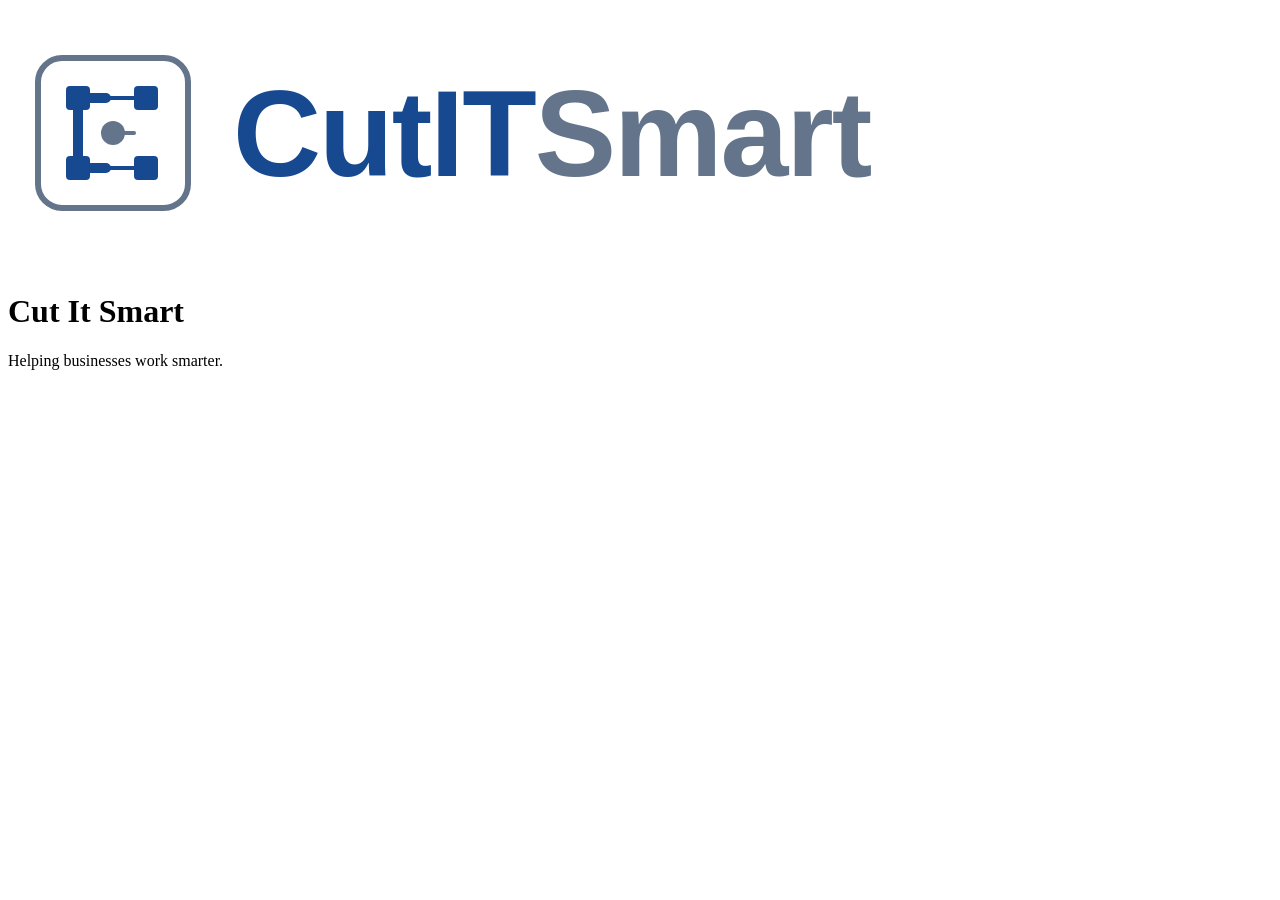
==== index.html @ abe8f83c "Added SVG logo" ====
<!DOCTYPE html>
<html>
<head>
    <title>Cut It Smart</title>
    <link rel="stylesheet" href="styles.css">
</head>
<body>

    <img src="images\CutITSmart Logo 01.svg" alt="Cut It Smart Logo">

    <h1>Cut It Smart</h1>

    <p>Helping businesses work smarter.</p>

</body>
</html>
---- styles.css ----

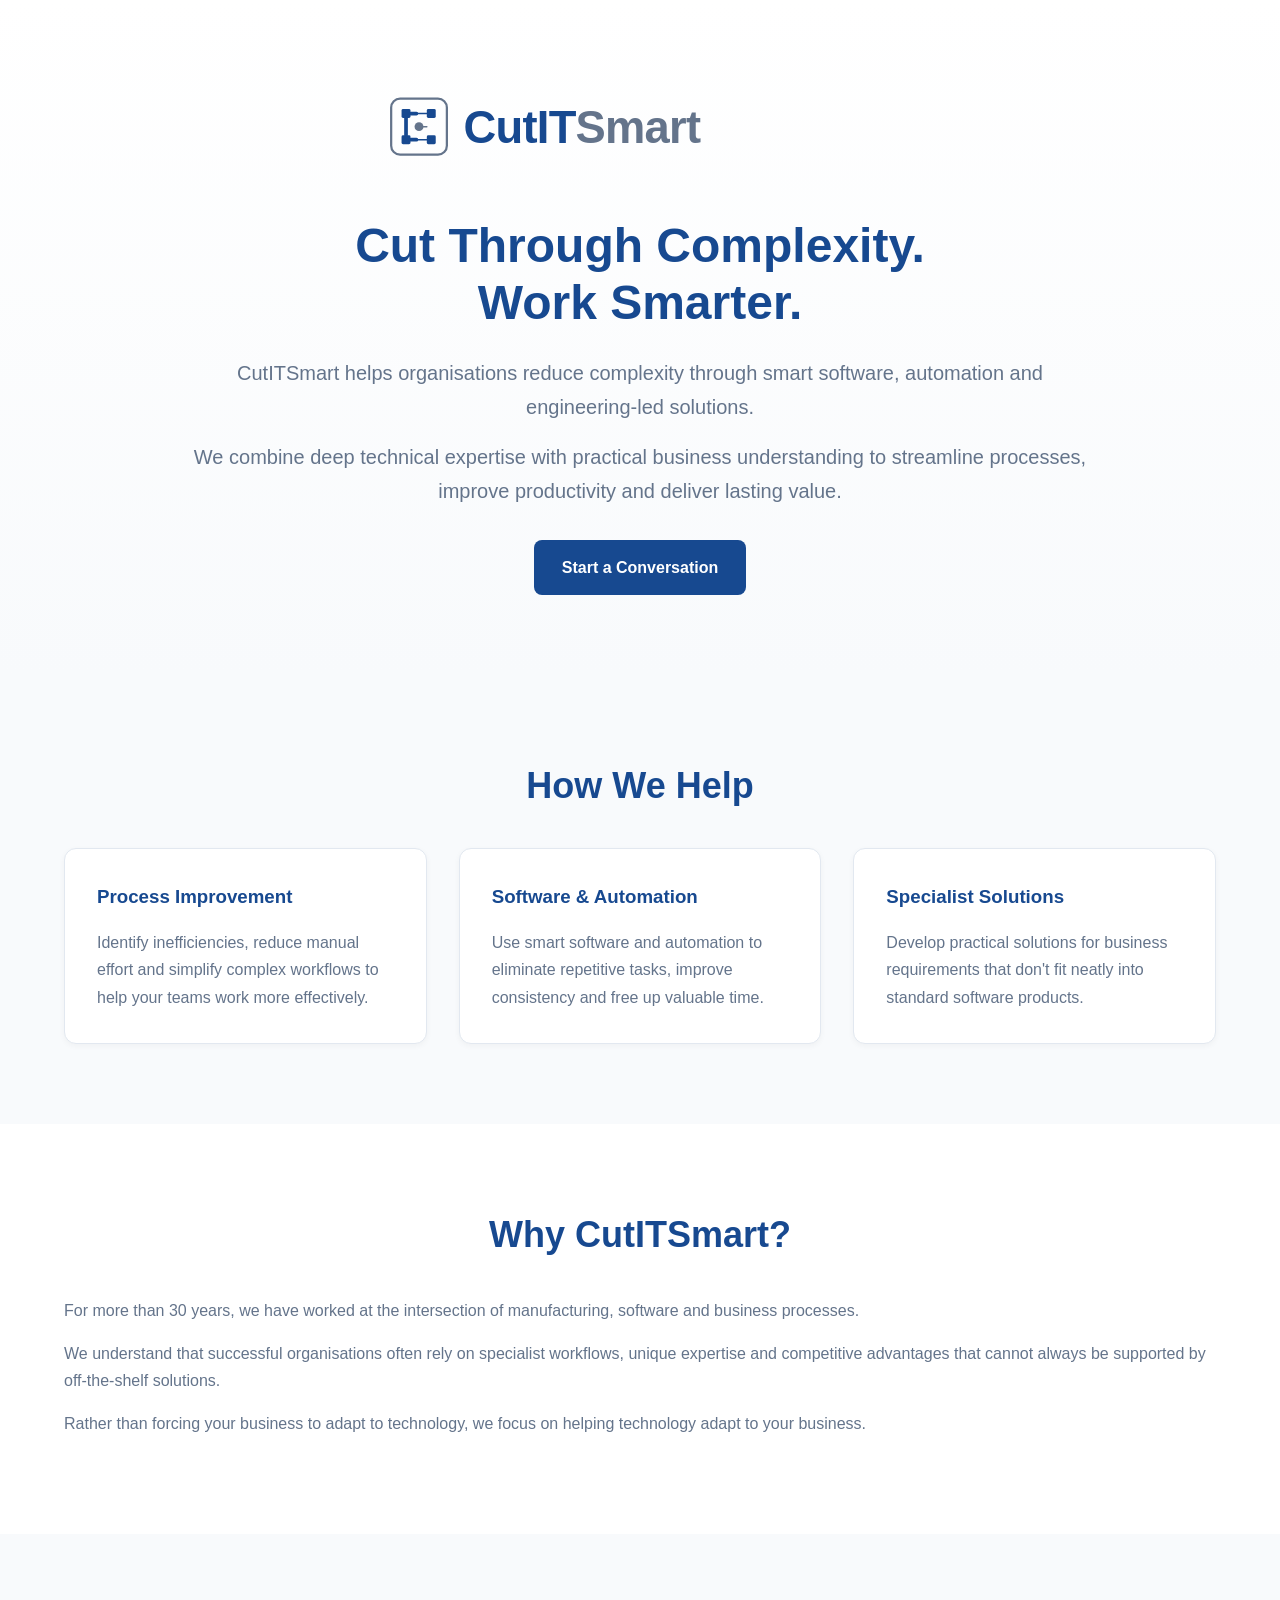
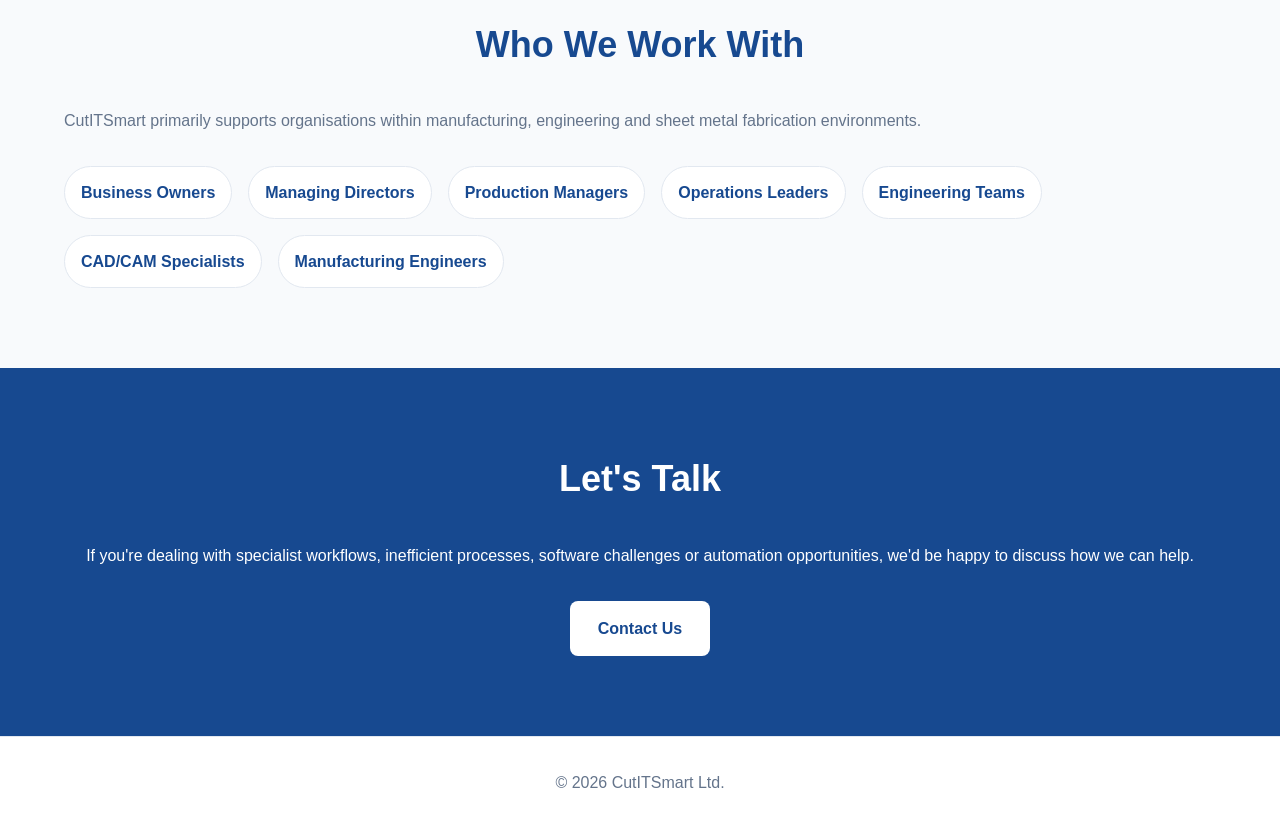
==== commit cd084f1f: "Restyle, house colours, fonts, etc." ====
--- a/index.html
+++ b/index.html
@@ -1,16 +1,184 @@
 <!DOCTYPE html>
-<html>
+<html lang="en">
 <head>
-    <title>Cut It Smart</title>
+    <meta charset="UTF-8">
+    <meta name="viewport" content="width=device-width, initial-scale=1.0">
+
+    <title>CutITSmart | Cut Through Complexity. Work Smarter.</title>
+
+    <meta name="description"
+          content="CutITSmart helps manufacturing and engineering organisations reduce complexity through smart software, automation and engineering-led solutions.">
+
     <link rel="stylesheet" href="styles.css">
 </head>
+
 <body>
 
-    <img src="images\CutITSmart Logo 01.svg" alt="Cut It Smart Logo">
+<header>
 
-    <h1>Cut It Smart</h1>
+    <div class="container">
 
-    <p>Helping businesses work smarter.</p>
+        <img src="images\CutITSmart Logo 01.svg"
+             alt="CutITSmart Logo"
+             class="logo">
+
+        <h1>Cut Through Complexity.<br>Work Smarter.</h1>
+
+        <p class="hero-text">
+            CutITSmart helps organisations reduce complexity through smart software,
+            automation and engineering-led solutions.
+        </p>
+
+        <p class="hero-text">
+            We combine deep technical expertise with practical business understanding
+            to streamline processes, improve productivity and deliver lasting value.
+        </p>
+
+        <a class="button"
+           href="mailto:hello@cutitsmart.com">
+            Start a Conversation
+        </a>
+
+    </div>
+
+</header>
+
+<main>
+
+<section class="section">
+
+    <div class="container">
+
+        <h2>How We Help</h2>
+
+        <div class="cards">
+
+            <div class="card">
+                <h3>Process Improvement</h3>
+
+                <p>
+                    Identify inefficiencies, reduce manual effort and simplify
+                    complex workflows to help your teams work more effectively.
+                </p>
+
+            </div>
+
+            <div class="card">
+
+                <h3>Software & Automation</h3>
+
+                <p>
+                    Use smart software and automation to eliminate repetitive
+                    tasks, improve consistency and free up valuable time.
+                </p>
+
+            </div>
+
+            <div class="card">
+
+                <h3>Specialist Solutions</h3>
+
+                <p>
+                    Develop practical solutions for business requirements that
+                    don't fit neatly into standard software products.
+                </p>
+
+            </div>
+
+        </div>
+
+    </div>
+
+</section>
+
+<section class="section alt-section">
+
+    <div class="container">
+
+        <h2>Why CutITSmart?</h2>
+
+        <p>
+            For more than 30 years, we have worked at the intersection of
+            manufacturing, software and business processes.
+        </p>
+
+        <p>
+            We understand that successful organisations often rely on
+            specialist workflows, unique expertise and competitive
+            advantages that cannot always be supported by
+            off-the-shelf solutions.
+        </p>
+
+        <p>
+            Rather than forcing your business to adapt to technology,
+            we focus on helping technology adapt to your business.
+        </p>
+
+    </div>
+
+</section>
+
+<section class="section">
+
+    <div class="container">
+
+        <h2>Who We Work With</h2>
+
+        <p>
+            CutITSmart primarily supports organisations within manufacturing,
+            engineering and sheet metal fabrication environments.
+        </p>
+
+        <div class="industry-list">
+
+            <span>Business Owners</span>
+            <span>Managing Directors</span>
+            <span>Production Managers</span>
+            <span>Operations Leaders</span>
+            <span>Engineering Teams</span>
+            <span>CAD/CAM Specialists</span>
+            <span>Manufacturing Engineers</span>
+
+        </div>
+
+    </div>
+
+</section>
+
+<section class="section call-to-action">
+
+    <div class="container">
+
+        <h2>Let's Talk</h2>
+
+        <p>
+            If you're dealing with specialist workflows, inefficient processes,
+            software challenges or automation opportunities, we'd be happy to
+            discuss how we can help.
+        </p>
+
+        <a class="button"
+           href="mailto:hello@cutitsmart.com">
+            Contact Us
+        </a>
+
+    </div>
+
+</section>
+
+</main>
+
+<footer>
+
+    <div class="container">
+
+        <p>
+            © 2026 CutITSmart Ltd.
+        </p>
+
+    </div>
+
+</footer>
 
 </body>
 </html>
--- a/styles.css
+++ b/styles.css
@@ -1 +1,211 @@
-
+:root {
+    --primary: #174990;
+    --secondary: #64748B;
+    --background: #F8FAFC;
+    --white: #FFFFFF;
+    --text: #1E293B;
+    --border: #E2E8F0;
+}
+
+* {
+    margin: 0;
+    padding: 0;
+    box-sizing: border-box;
+}
+
+html {
+    scroll-behavior: smooth;
+}
+
+body {
+    font-family: "Segoe UI", sans-serif;
+    background: var(--background);
+    color: var(--text);
+    line-height: 1.7;
+}
+
+.container {
+    width: 90%;
+    max-width: 1200px;
+    margin: 0 auto;
+}
+
+header {
+    background: linear-gradient(
+        180deg,
+        #ffffff,
+        #f8fafc
+    );
+
+    text-align: center;
+    padding: 5rem 0;
+}
+
+.logo {
+    width: 100%;
+    max-width: 520px;
+    margin-bottom: 2rem;
+}
+
+h1,
+h2,
+h3 {
+    color: var(--primary);
+    font-weight: 600;
+}
+
+h1 {
+    font-size: 3rem;
+    line-height: 1.2;
+    margin-bottom: 1.5rem;
+}
+
+h2 {
+    font-size: 2.25rem;
+    margin-bottom: 2rem;
+    text-align: center;
+}
+
+h3 {
+    margin-bottom: 1rem;
+}
+
+p {
+    color: var(--secondary);
+    margin-bottom: 1rem;
+}
+
+.hero-text {
+    max-width: 900px;
+    margin: 0 auto 1rem;
+    font-size: 1.25rem;
+}
+
+.button {
+    display: inline-block;
+    margin-top: 1rem;
+    padding: 14px 28px;
+
+    background: var(--primary);
+    color: var(--white);
+
+    text-decoration: none;
+    border-radius: 8px;
+
+    font-weight: 600;
+
+    transition: 0.2s ease;
+}
+
+.button:hover {
+    background: #103668;
+}
+
+.section {
+    padding: 5rem 0;
+}
+
+.alt-section {
+    background: white;
+}
+
+.cards {
+    display: flex;
+    flex-wrap: wrap;
+    gap: 2rem;
+}
+
+.card {
+    flex: 1;
+    min-width: 280px;
+
+    background: white;
+
+    padding: 2rem;
+
+    border-radius: 12px;
+
+    border: 1px solid var(--border);
+
+    box-shadow:
+        0 2px 6px rgba(0,0,0,0.04);
+}
+
+.card p {
+    margin-bottom: 0;
+}
+
+.industry-list {
+    margin-top: 2rem;
+
+    display: flex;
+    flex-wrap: wrap;
+    gap: 1rem;
+}
+
+.industry-list span {
+    background: white;
+
+    padding: 0.75rem 1rem;
+
+    border-radius: 999px;
+
+    border: 1px solid var(--border);
+
+    color: var(--primary);
+
+    font-weight: 600;
+}
+
+.call-to-action {
+    text-align: center;
+    background: var(--primary);
+}
+
+.call-to-action h2,
+.call-to-action p {
+    color: white;
+}
+
+.call-to-action .button {
+    background: white;
+    color: var(--primary);
+}
+
+.call-to-action .button:hover {
+    background: #f1f5f9;
+}
+
+footer {
+    background: white;
+    border-top: 1px solid var(--border);
+    text-align: center;
+    padding: 2rem 0;
+}
+
+footer p {
+    margin: 0;
+}
+
+@media (max-width: 768px) {
+
+    h1 {
+        font-size: 2.2rem;
+    }
+
+    h2 {
+        font-size: 1.8rem;
+    }
+
+    .hero-text {
+        font-size: 1.1rem;
+    }
+
+    .cards {
+        flex-direction: column;
+    }
+
+    .logo {
+        max-width: 360px;
+    }
+}
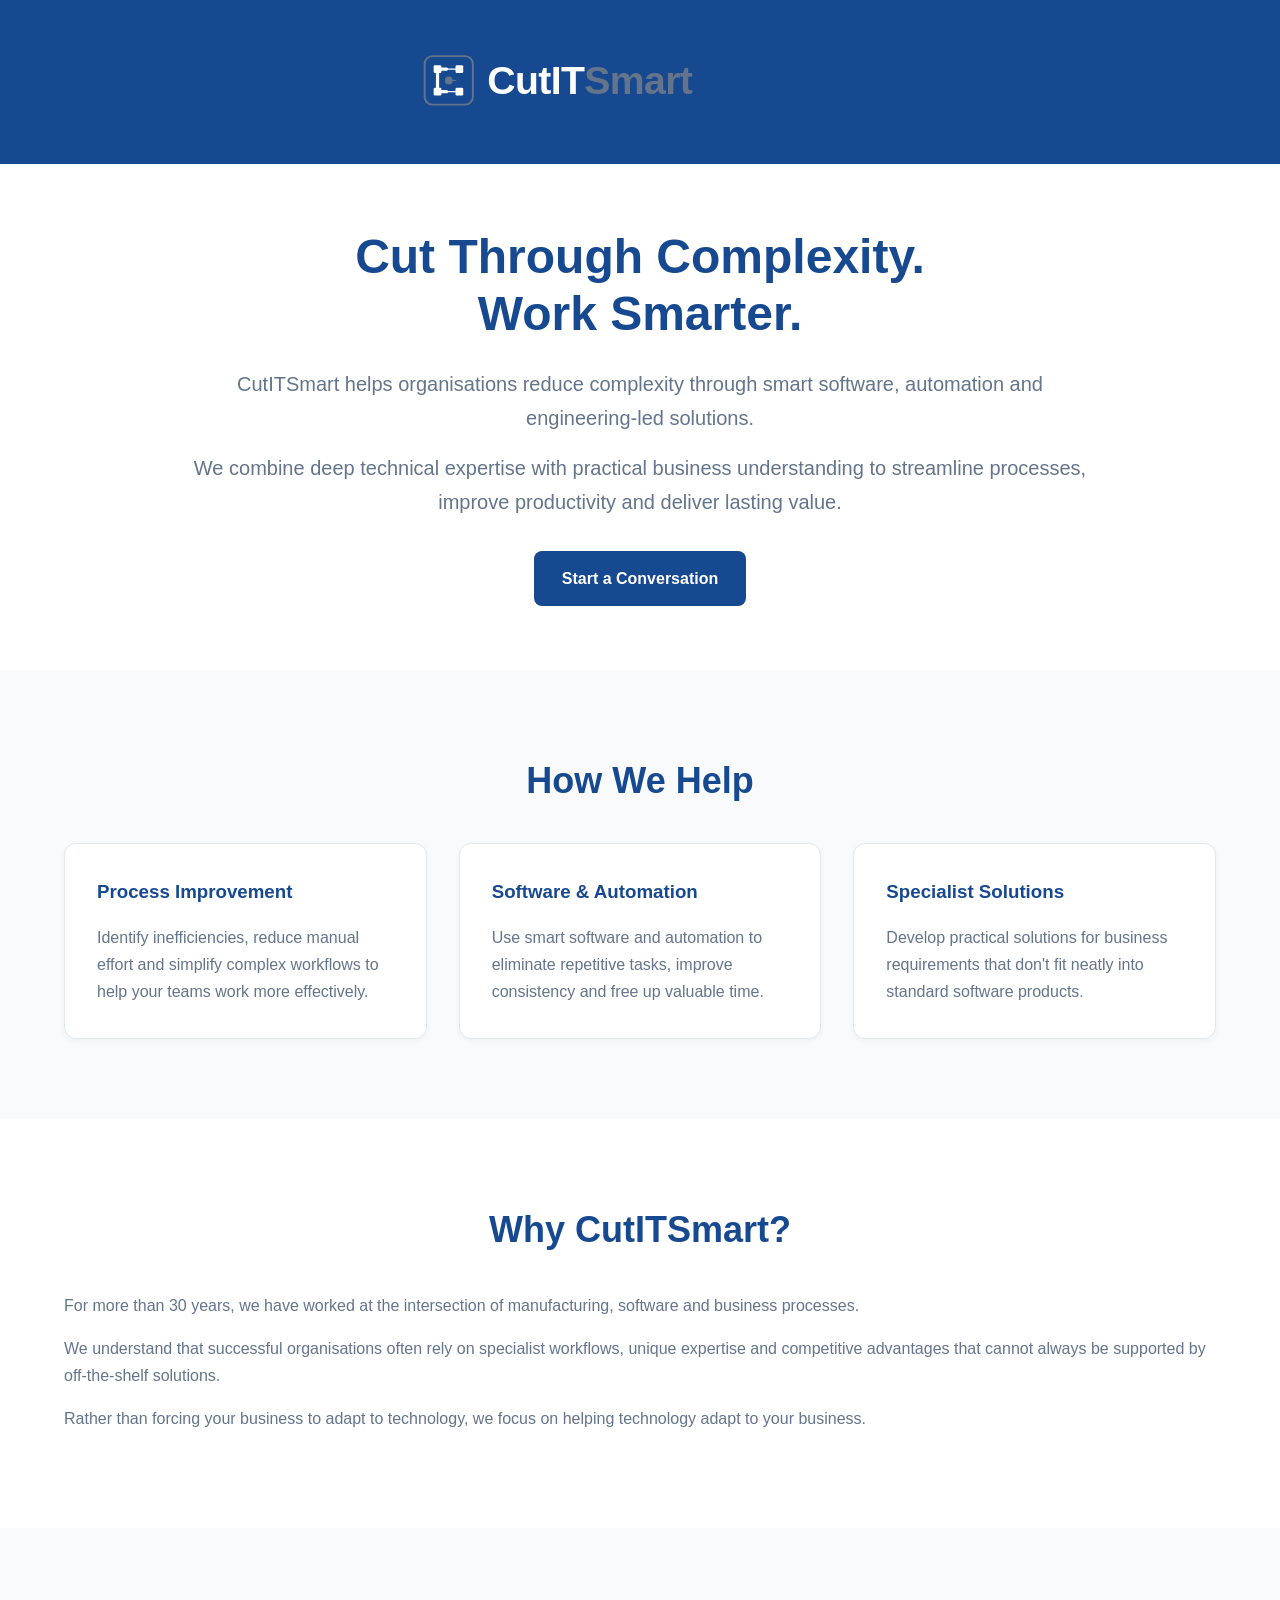
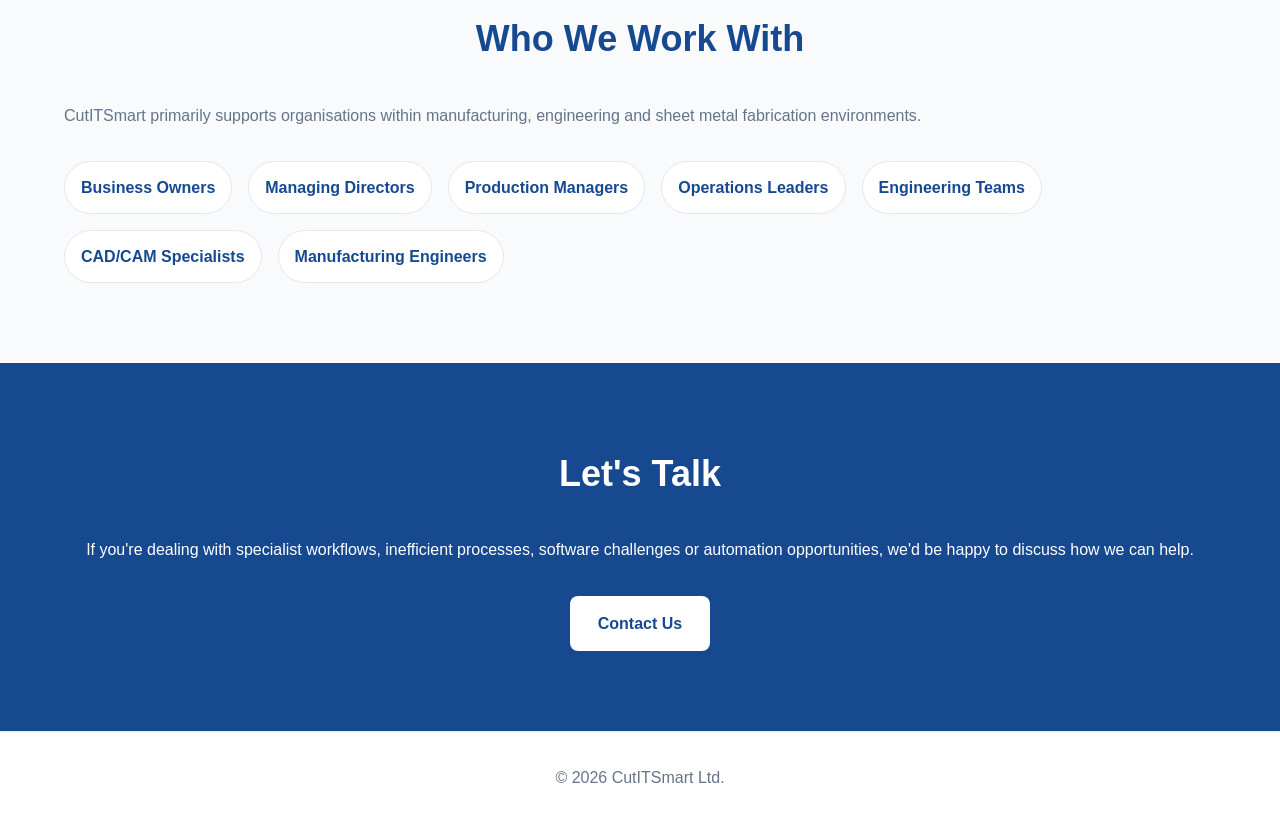
==== commit 944c4b7f: "Changed CSS and logo and favicon" ====
--- a/index.html
+++ b/index.html
@@ -10,6 +10,7 @@
           content="CutITSmart helps manufacturing and engineering organisations reduce complexity through smart software, automation and engineering-led solutions.">
 
     <link rel="stylesheet" href="styles.css">
+    <link rel="icon" href="images/favicon.ico">
 </head>
 
 <body>
@@ -18,9 +19,14 @@
 
     <div class="container">
 
-        <img src="images\CutITSmart Logo 01.svg"
+        <img src="images/CutITSmart Logo 01 White.svg"
              alt="CutITSmart Logo"
              class="logo">
+    </div>
+</header>
+
+<section class="hero">
+    <div class="container">
 
         <h1>Cut Through Complexity.<br>Work Smarter.</h1>
 
@@ -40,8 +46,7 @@
         </a>
 
     </div>
-
-</header>
+</section>
 
 <main>
 
--- a/styles.css
+++ b/styles.css
@@ -30,22 +30,43 @@
     margin: 0 auto;
 }
 
+/* HEADER BAND */
+
 header {
-    background: linear-gradient(
-        180deg,
-        #ffffff,
-        #f8fafc
-    );
-
-    text-align: center;
-    padding: 5rem 0;
+    background: var(--primary);
+    text-align: center;
+    padding: 2.5rem 0;
 }
 
 .logo {
+    display: block;
     width: 100%;
-    max-width: 520px;
-    margin-bottom: 2rem;
-}
+    max-width: 450px;
+    margin: 0 auto;
+}
+
+/* HERO SECTION */
+
+.hero {
+    background: white;
+    text-align: center;
+    padding: 4rem 0;
+}
+
+.hero h1 {
+    max-width: 900px;
+    margin: 0 auto 1.5rem auto;
+    text-align: center;
+}
+
+.hero-text {
+    max-width: 900px;
+    margin: 0 auto 1rem auto;
+    text-align: center;
+    font-size: 1.25rem;
+}
+
+/* TYPOGRAPHY */
 
 h1,
 h2,
@@ -57,7 +78,6 @@
 h1 {
     font-size: 3rem;
     line-height: 1.2;
-    margin-bottom: 1.5rem;
 }
 
 h2 {
@@ -75,32 +95,26 @@
     margin-bottom: 1rem;
 }
 
-.hero-text {
-    max-width: 900px;
-    margin: 0 auto 1rem;
-    font-size: 1.25rem;
-}
+/* BUTTONS */
 
 .button {
     display: inline-block;
     margin-top: 1rem;
     padding: 14px 28px;
-
     background: var(--primary);
     color: var(--white);
-
     text-decoration: none;
     border-radius: 8px;
-
     font-weight: 600;
-
-    transition: 0.2s ease;
+    transition: background 0.2s ease;
 }
 
 .button:hover {
     background: #103668;
 }
 
+/* SECTIONS */
+
 .section {
     padding: 5rem 0;
 }
@@ -108,6 +122,8 @@
 .alt-section {
     background: white;
 }
+
+/* CARDS */
 
 .cards {
     display: flex;
@@ -118,26 +134,21 @@
 .card {
     flex: 1;
     min-width: 280px;
-
-    background: white;
-
+    background: white;
     padding: 2rem;
-
     border-radius: 12px;
-
     border: 1px solid var(--border);
-
-    box-shadow:
-        0 2px 6px rgba(0,0,0,0.04);
+    box-shadow: 0 2px 6px rgba(0,0,0,0.04);
 }
 
 .card p {
     margin-bottom: 0;
 }
 
+/* INDUSTRY TAGS */
+
 .industry-list {
     margin-top: 2rem;
-
     display: flex;
     flex-wrap: wrap;
     gap: 1rem;
@@ -145,17 +156,14 @@
 
 .industry-list span {
     background: white;
-
     padding: 0.75rem 1rem;
-
     border-radius: 999px;
-
     border: 1px solid var(--border);
-
     color: var(--primary);
-
     font-weight: 600;
 }
+
+/* CALL TO ACTION */
 
 .call-to-action {
     text-align: center;
@@ -176,6 +184,8 @@
     background: #f1f5f9;
 }
 
+/* FOOTER */
+
 footer {
     background: white;
     border-top: 1px solid var(--border);
@@ -187,7 +197,13 @@
     margin: 0;
 }
 
+/* RESPONSIVE */
+
 @media (max-width: 768px) {
+
+    .logo {
+        max-width: 320px;
+    }
 
     h1 {
         font-size: 2.2rem;
@@ -204,8 +220,4 @@
     .cards {
         flex-direction: column;
     }
-
-    .logo {
-        max-width: 360px;
-    }
-}
+}
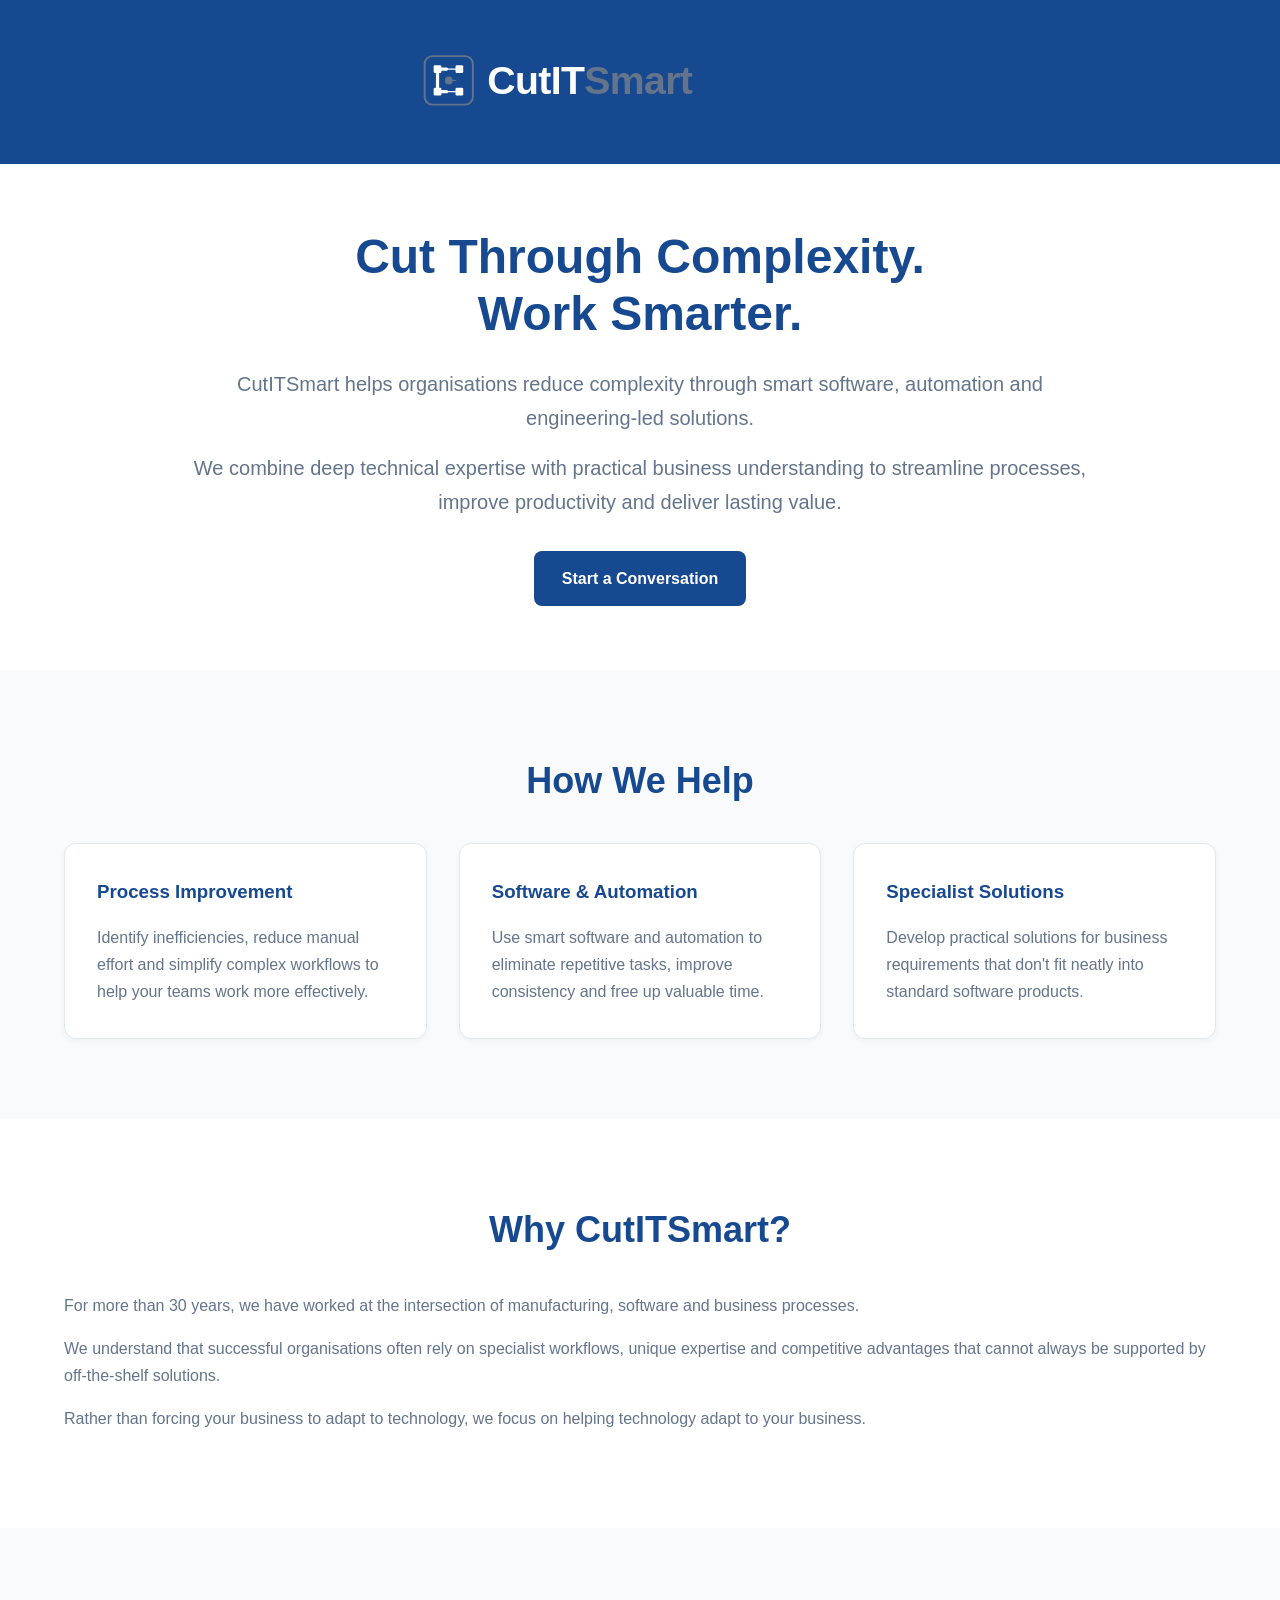
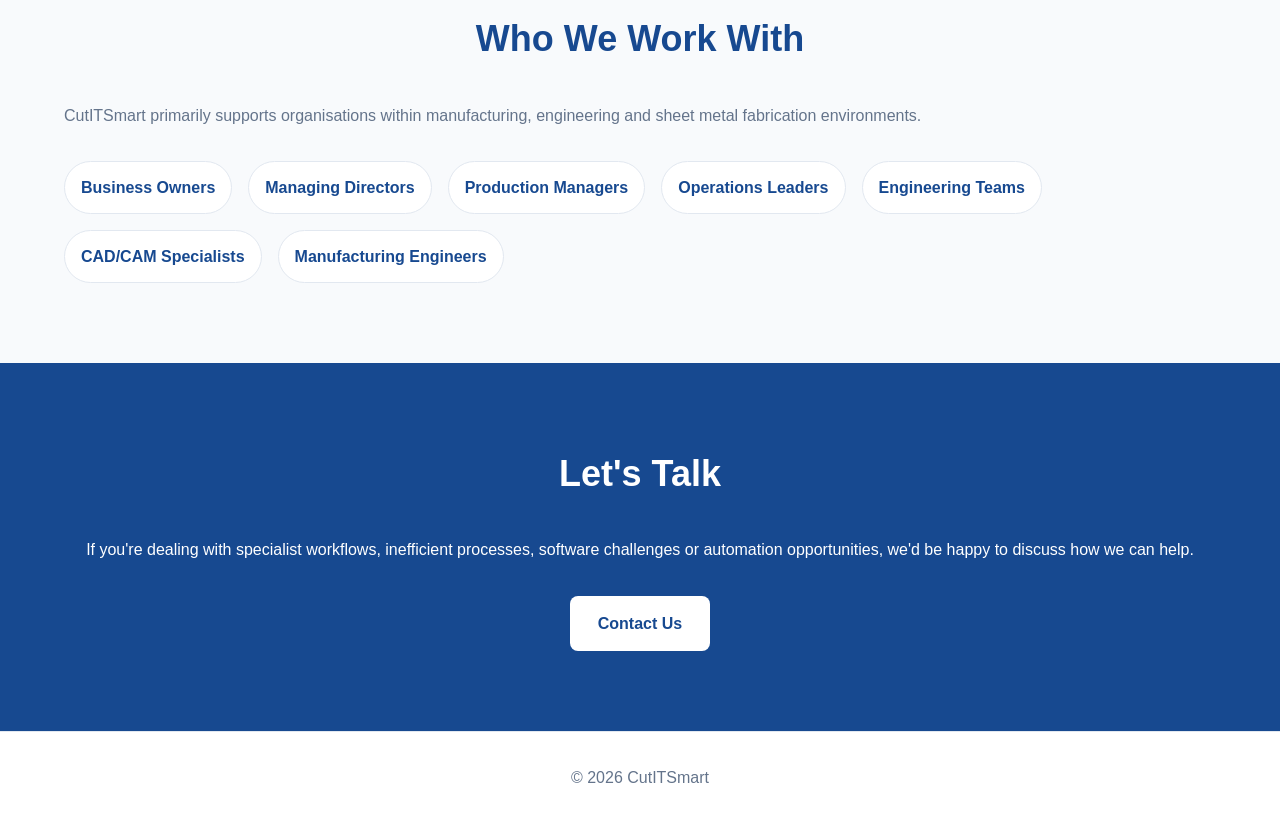
==== commit c22bada6: "Update index.html" ====
--- a/index.html
+++ b/index.html
@@ -178,7 +178,7 @@
     <div class="container">
 
         <p>
-            © 2026 CutITSmart Ltd.
+            © 2026 CutITSmart
         </p>
 
     </div>
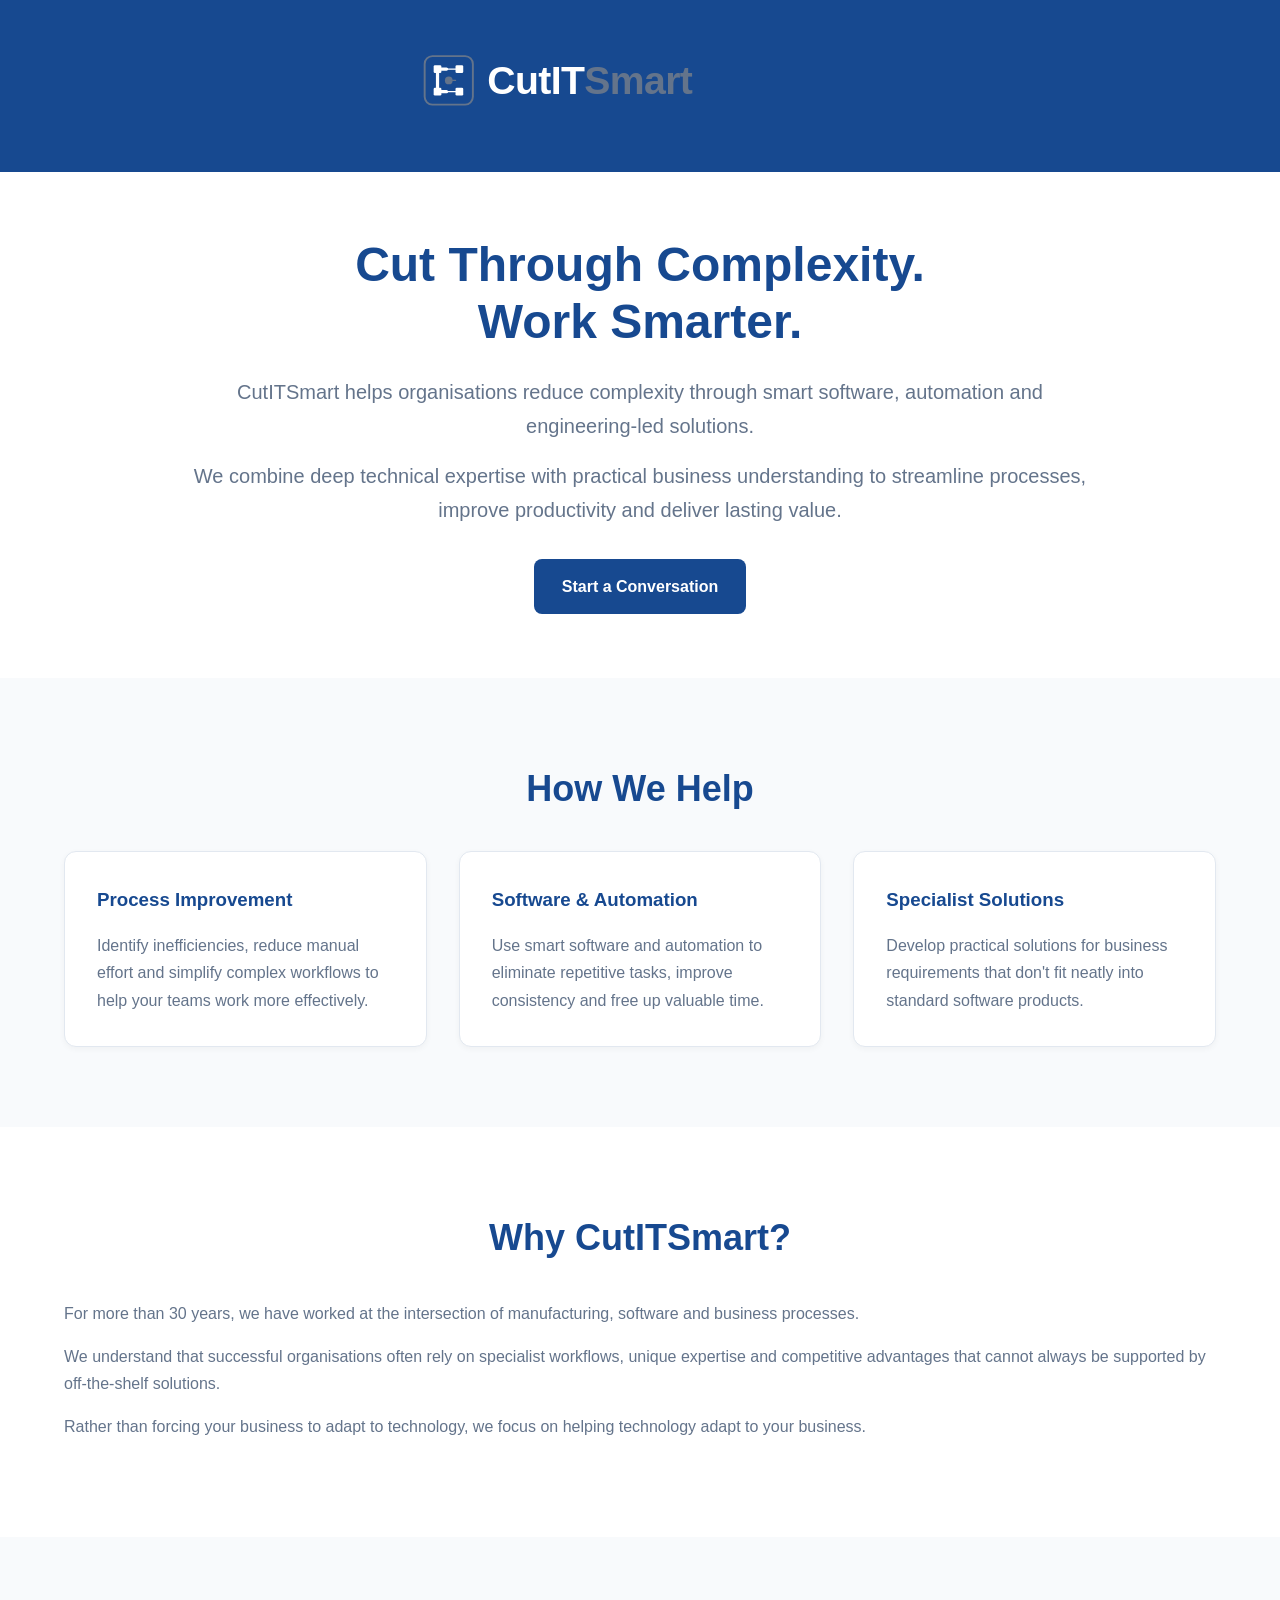
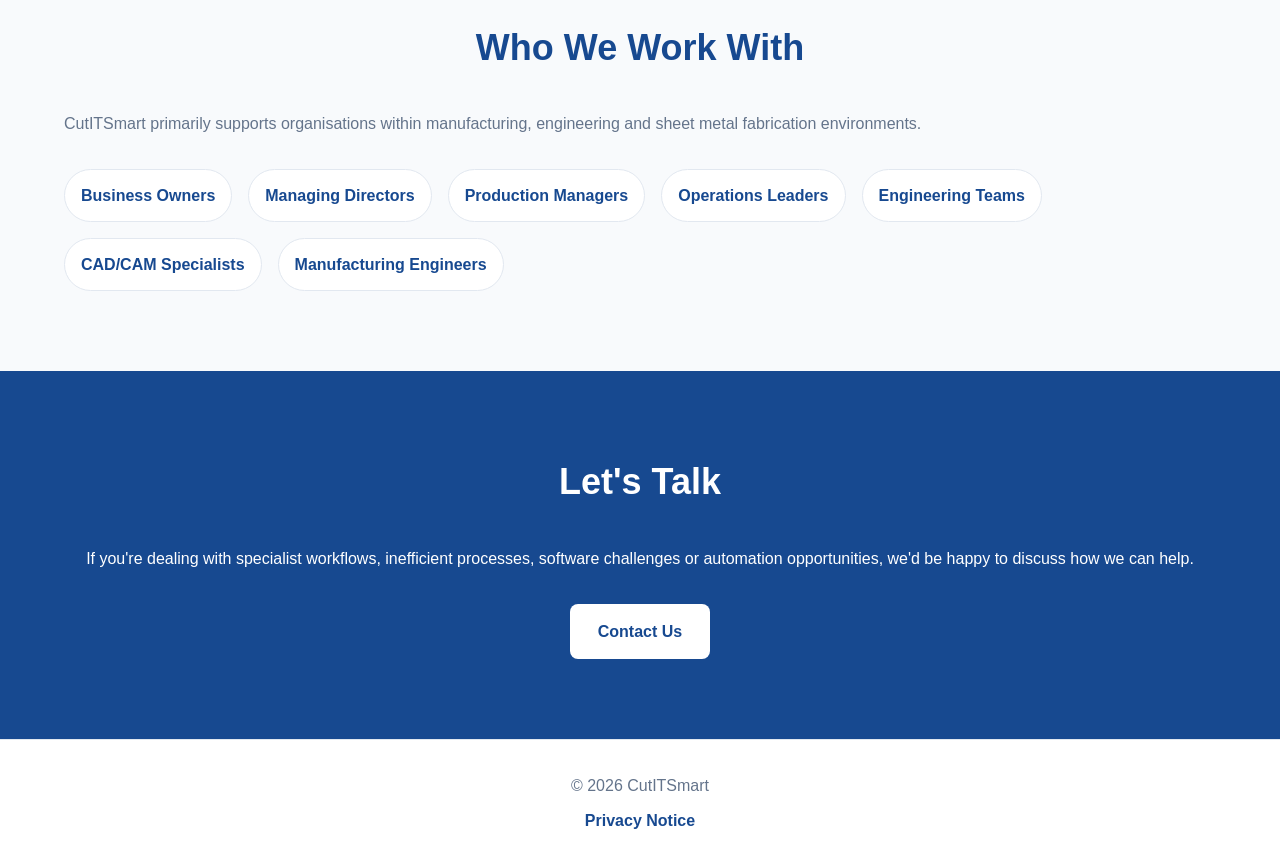
==== commit 01d226c6: "Add Privacy Notice page" ====
--- a/index.html
+++ b/index.html
@@ -16,12 +16,12 @@
 <body>
 
 <header>
-
     <div class="container">
-
-        <img src="images/CutITSmart Logo 01 White.svg"
-             alt="CutITSmart Logo"
-             class="logo">
+        <a href="index.html">
+            <img src="images/CutITSmart Logo 01 White.svg"
+                alt="CutITSmart Logo"
+                class="logo">
+        </a>
     </div>
 </header>
 
@@ -174,15 +174,14 @@
 </main>
 
 <footer>
-
     <div class="container">
-
         <p>
             © 2026 CutITSmart
         </p>
-
+        <p style="margin-top: 0.5rem;">
+            <a href="privacynotice.html">Privacy Notice</a>
+        </p>
     </div>
-
 </footer>
 
 </body>
--- a/styles.css
+++ b/styles.css
@@ -36,6 +36,10 @@
     background: var(--primary);
     text-align: center;
     padding: 2.5rem 0;
+}
+
+header a {
+    display: inline-block;
 }
 
 .logo {
@@ -185,6 +189,15 @@
 }
 
 /* FOOTER */
+footer a {
+    color: var(--primary);
+    text-decoration: none;
+    font-weight: 600;
+}
+
+footer a:hover {
+    text-decoration: underline;
+}
 
 footer {
     background: white;
@@ -197,6 +210,45 @@
     margin: 0;
 }
 
+/* TABLES   */
+table {
+    border-collapse: collapse;
+}
+
+td {
+    vertical-align: top;
+    padding: 0.25rem 1rem 0.75rem 0;
+}
+
+.contact-details {
+    border-collapse: collapse;
+    margin-bottom: 2rem;
+}
+
+.contact-details td {
+    vertical-align: top;
+    padding: 0.5rem 1.5rem 0.5rem 0;
+}
+
+.contact-details td:first-child {
+    font-weight: 600;
+    color: var(--primary);
+    width: 120px;
+}
+
+/* LISTS    */
+ul {
+    margin: 1rem 0 2rem 2rem;
+}
+
+li {
+    margin-bottom: 0.05rem;
+}
+
+li:last-child {
+    margin-bottom: 0;
+}
+
 /* RESPONSIVE */
 
 @media (max-width: 768px) {
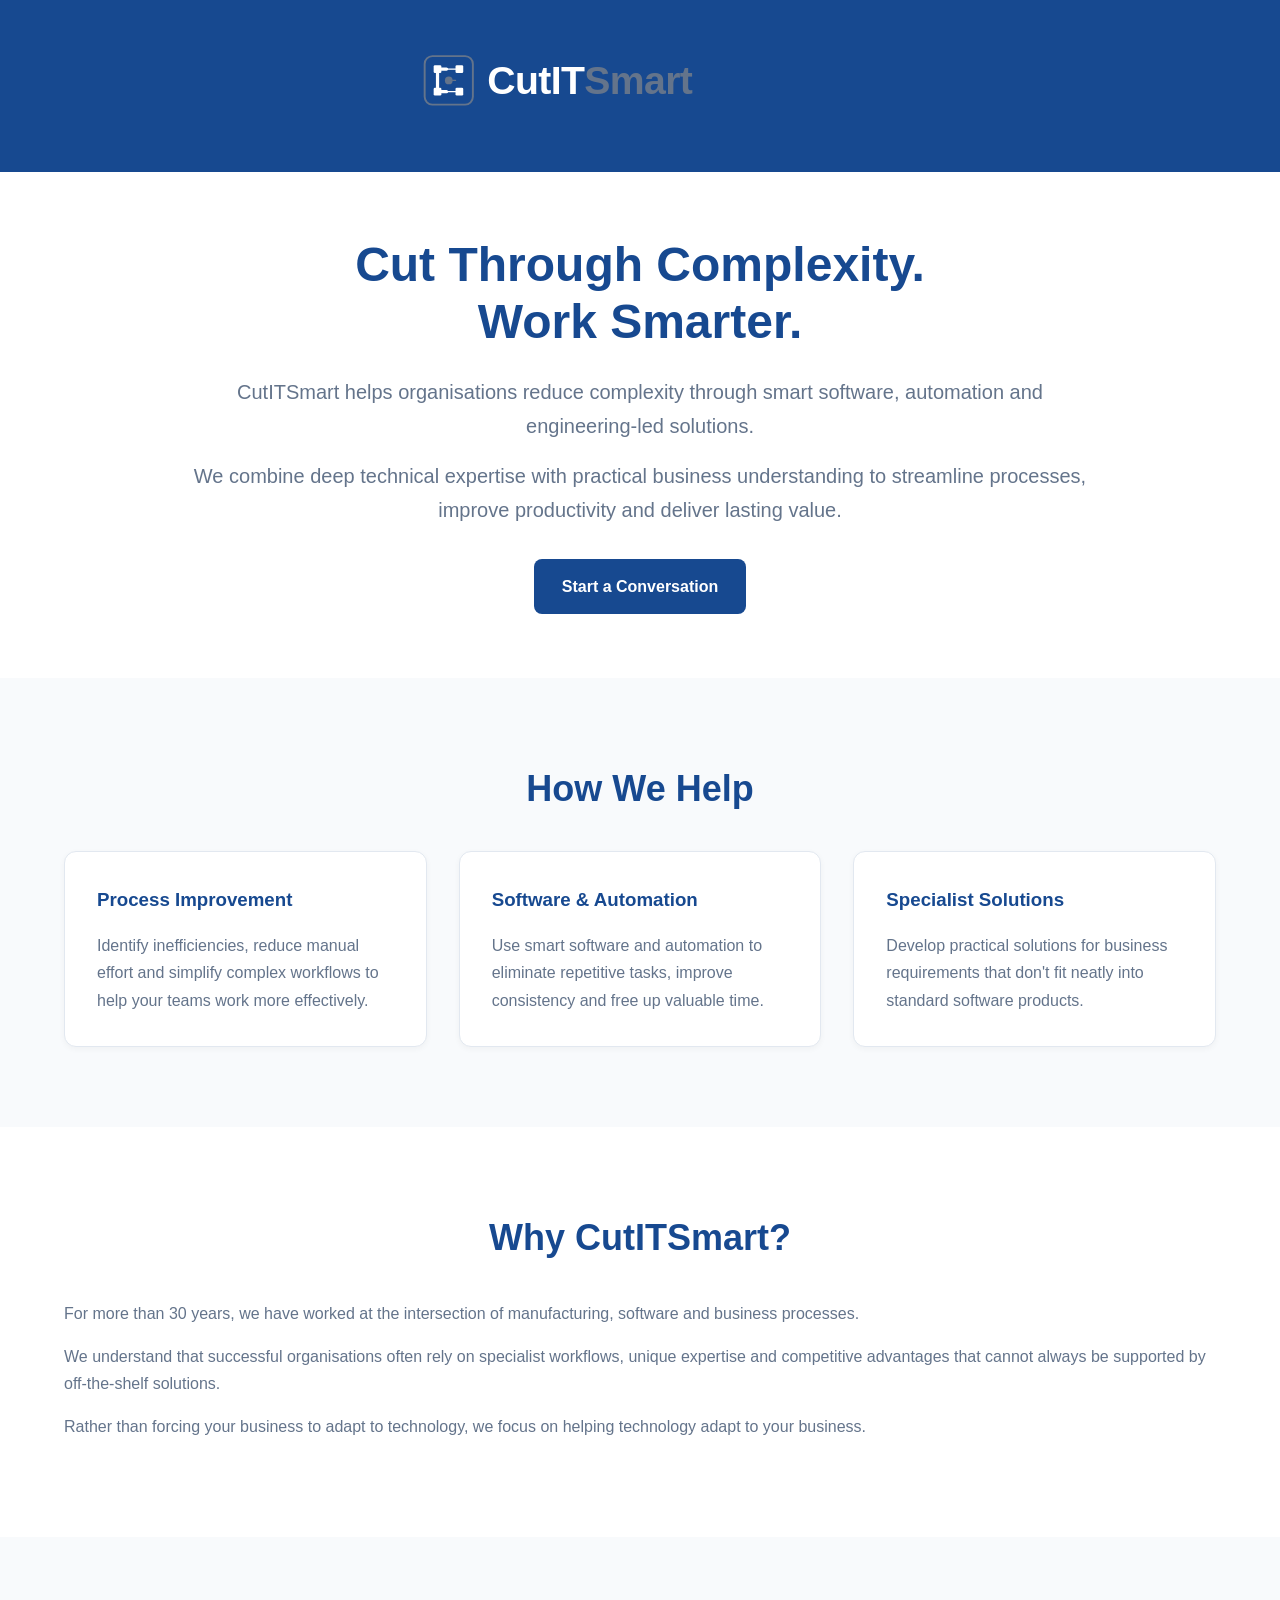
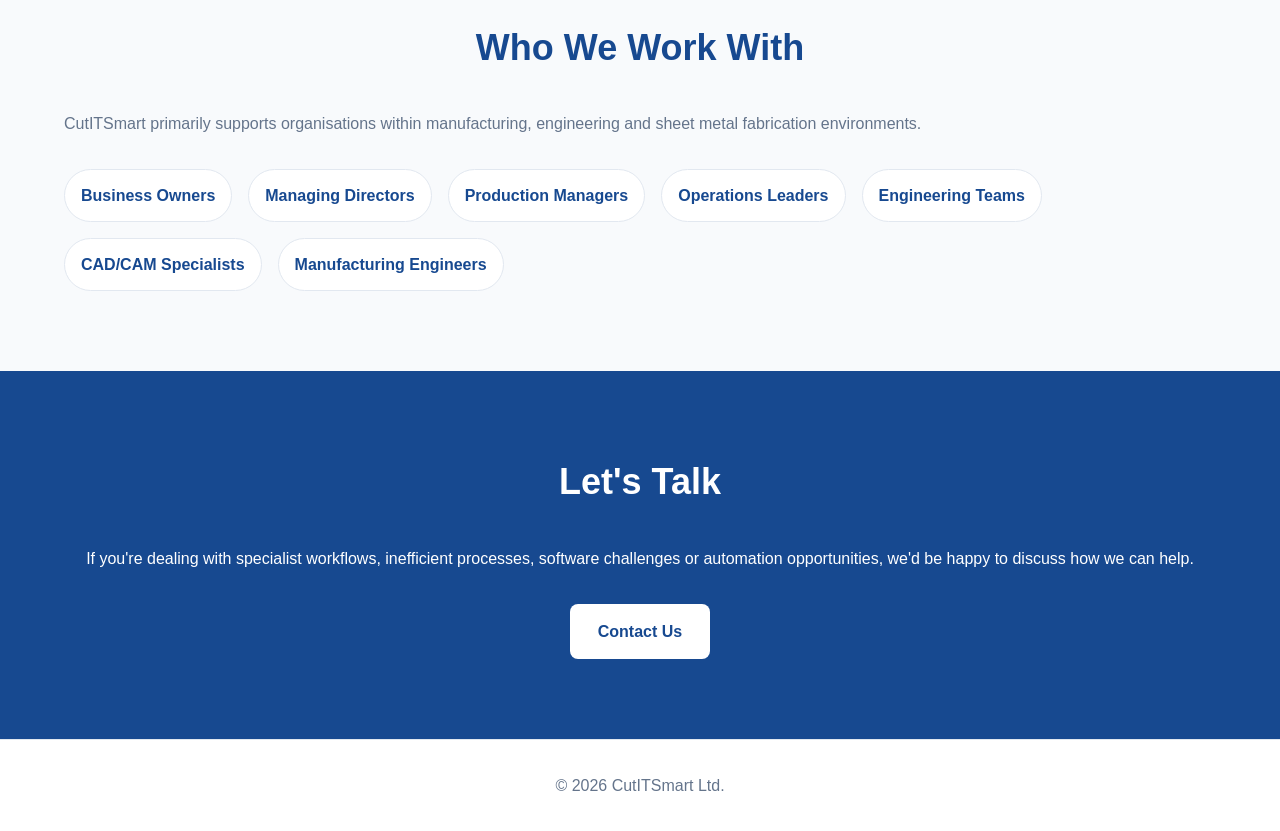
==== commit 1d5cc472: "Merge branch 'main' of https://github.com/CutITSmart/website" ====
--- a/index.html
+++ b/index.html
@@ -176,10 +176,7 @@
 <footer>
     <div class="container">
         <p>
-            © 2026 CutITSmart
-        </p>
-        <p style="margin-top: 0.5rem;">
-            <a href="privacynotice.html">Privacy Notice</a>
+            © 2026 CutITSmart Ltd.
         </p>
     </div>
 </footer>
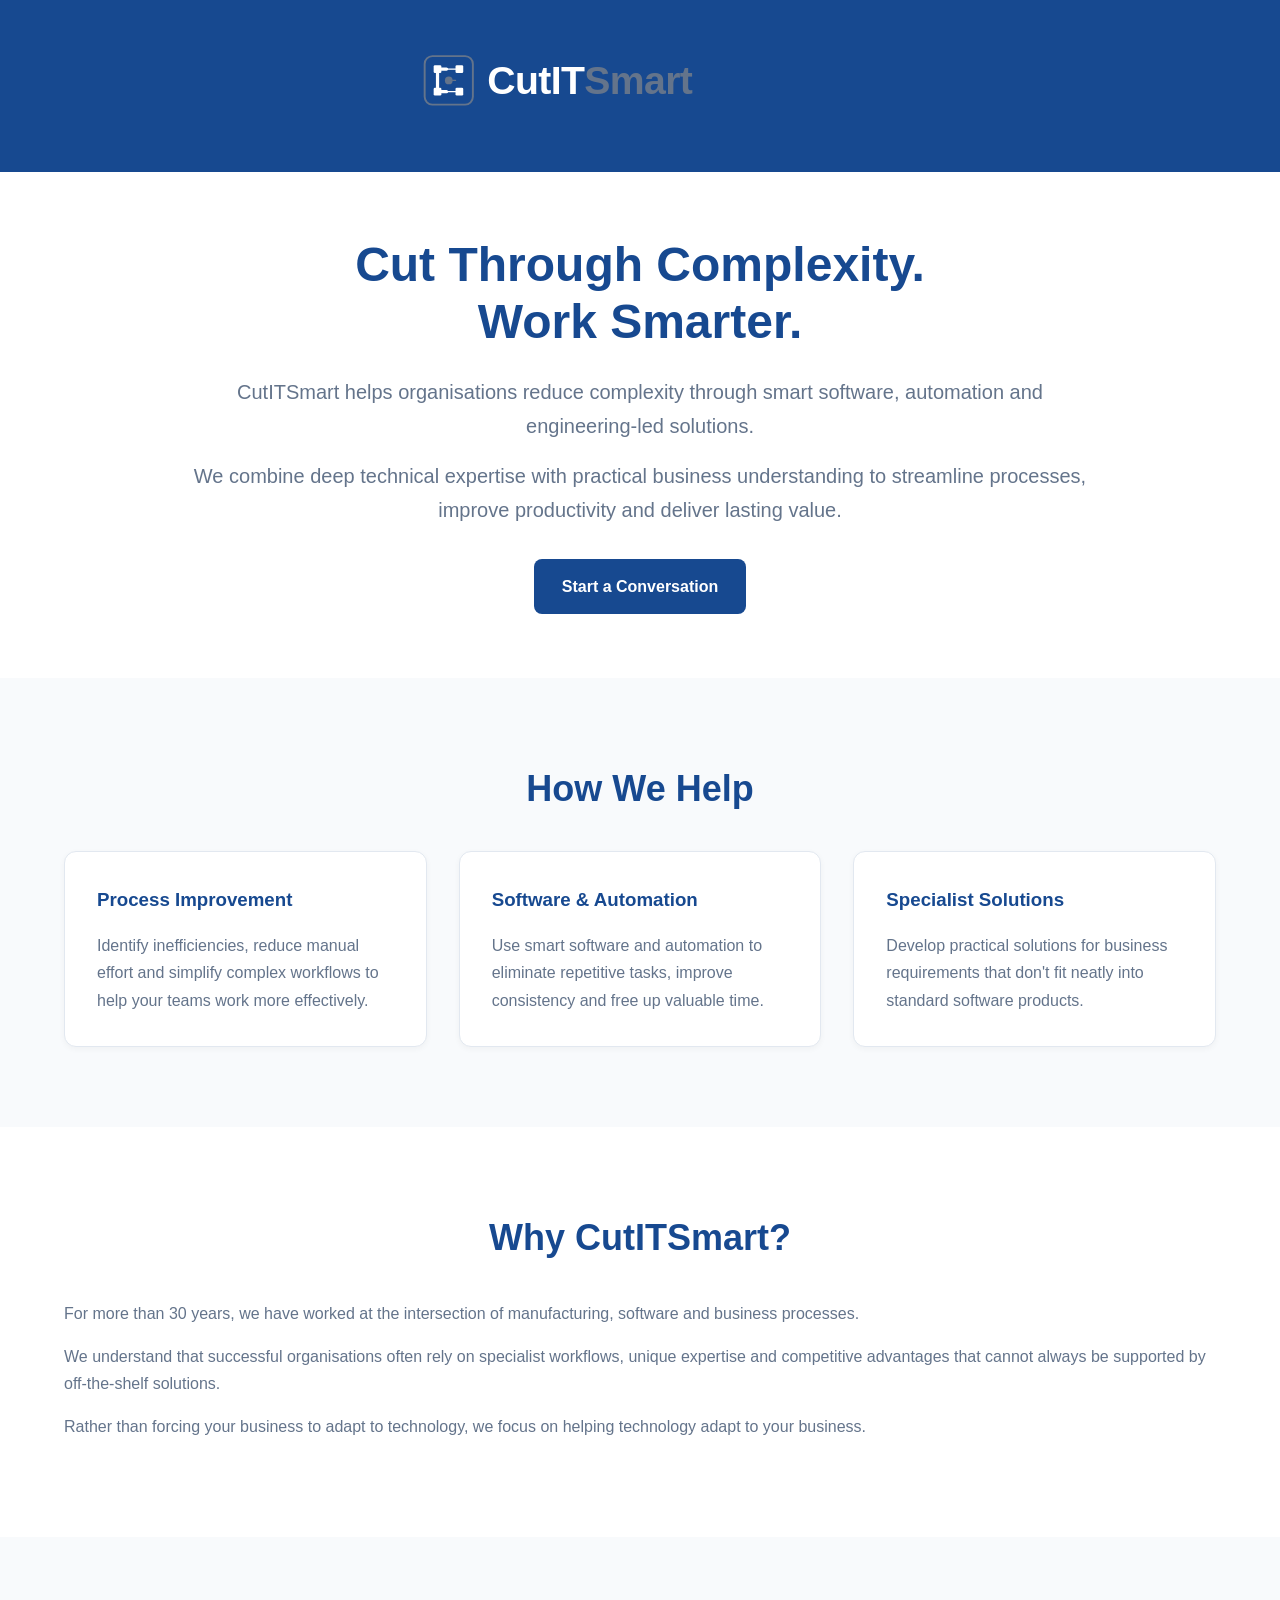
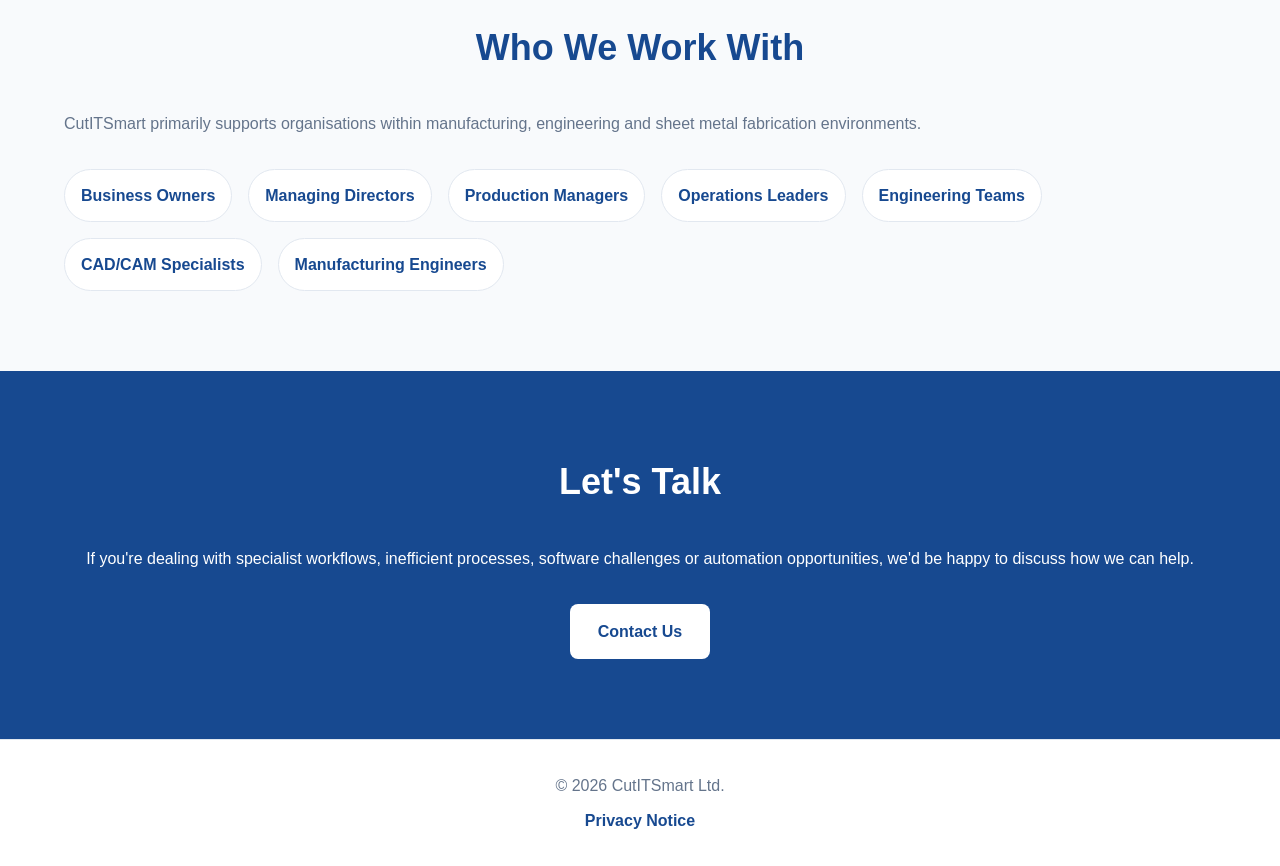
==== commit 245c6456: "Reinstated the link to the privacy notice" ====
--- a/index.html
+++ b/index.html
@@ -178,6 +178,9 @@
         <p>
             © 2026 CutITSmart Ltd.
         </p>
+        <p style="margin-top: 0.5rem;">
+            <a href="privacynotice.html">Privacy Notice</a>
+        </p>
     </div>
 </footer>
 
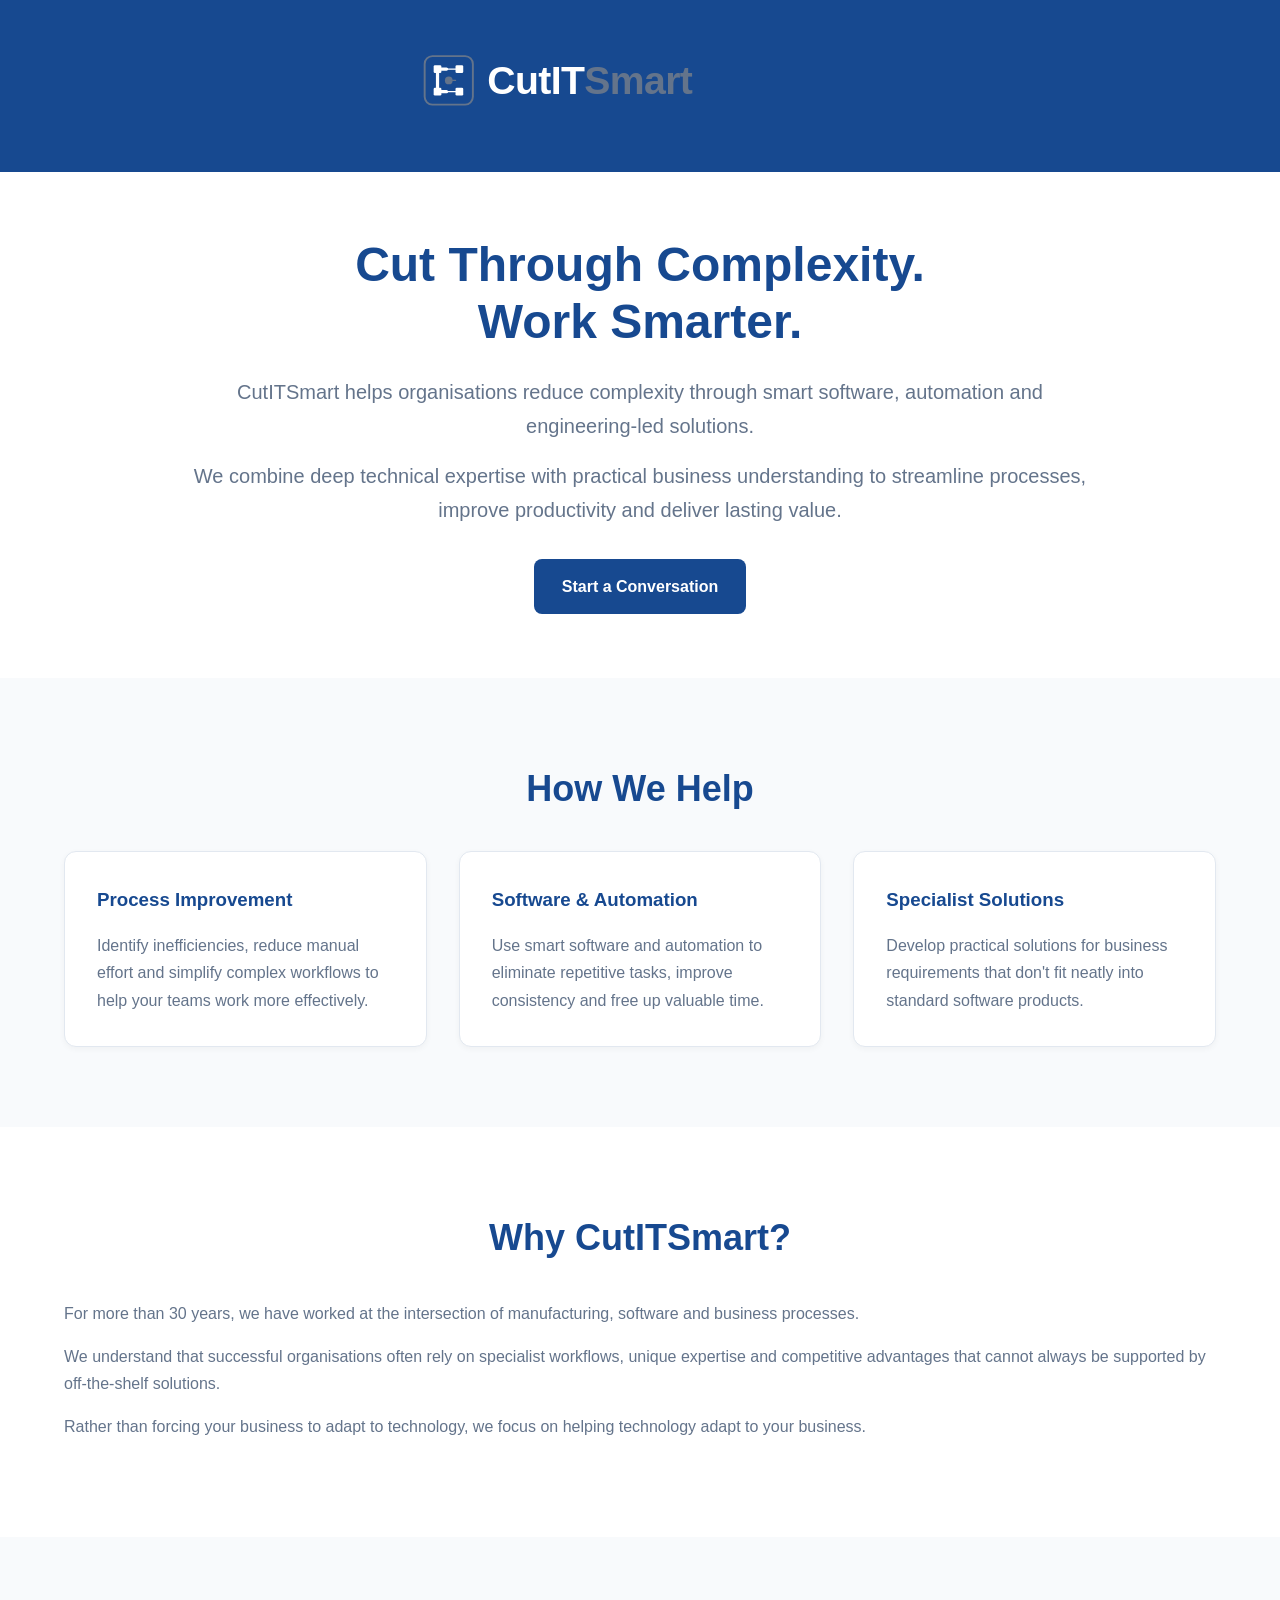
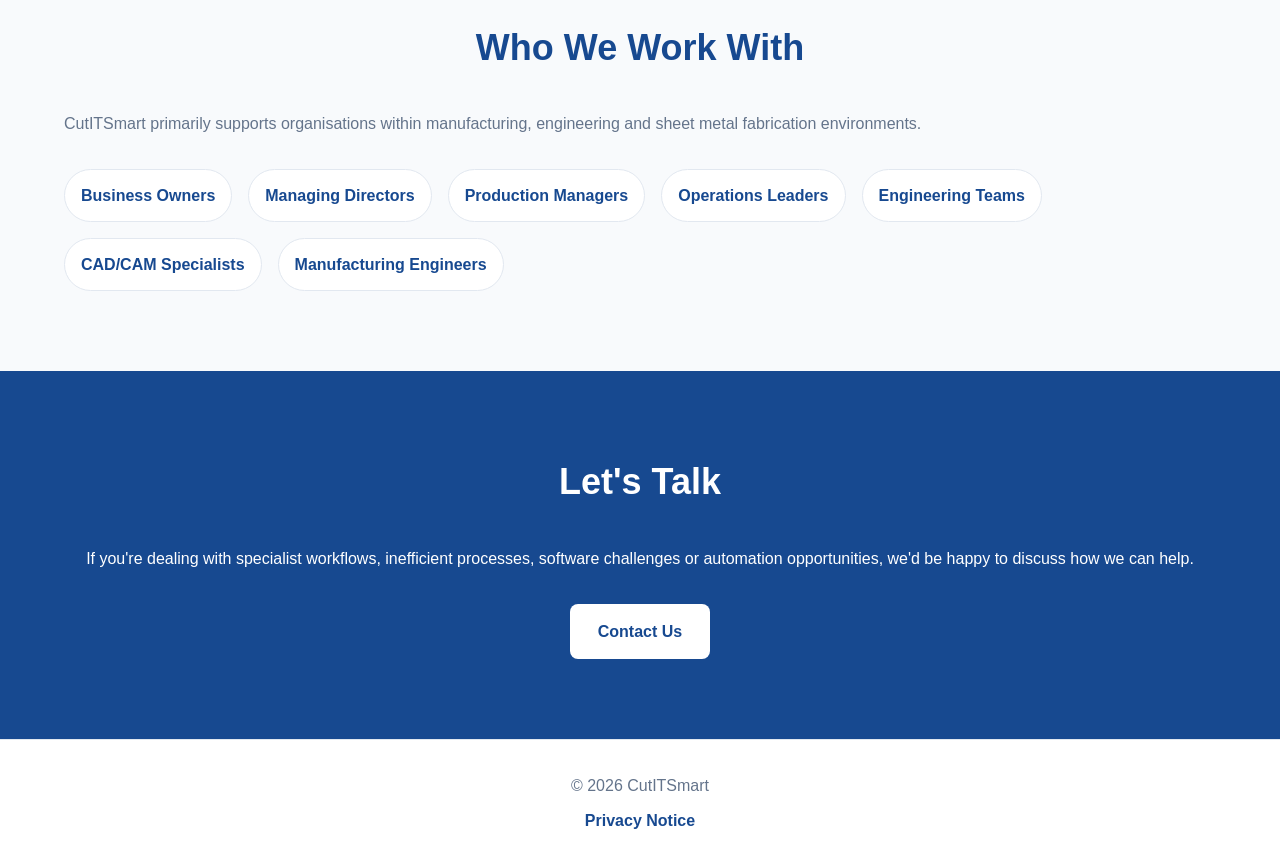
==== commit ec63e475: "Removed Ltd. AGAIN" ====
--- a/index.html
+++ b/index.html
@@ -176,7 +176,7 @@
 <footer>
     <div class="container">
         <p>
-            © 2026 CutITSmart Ltd.
+            © 2026 CutITSmart
         </p>
         <p style="margin-top: 0.5rem;">
             <a href="privacynotice.html">Privacy Notice</a>
